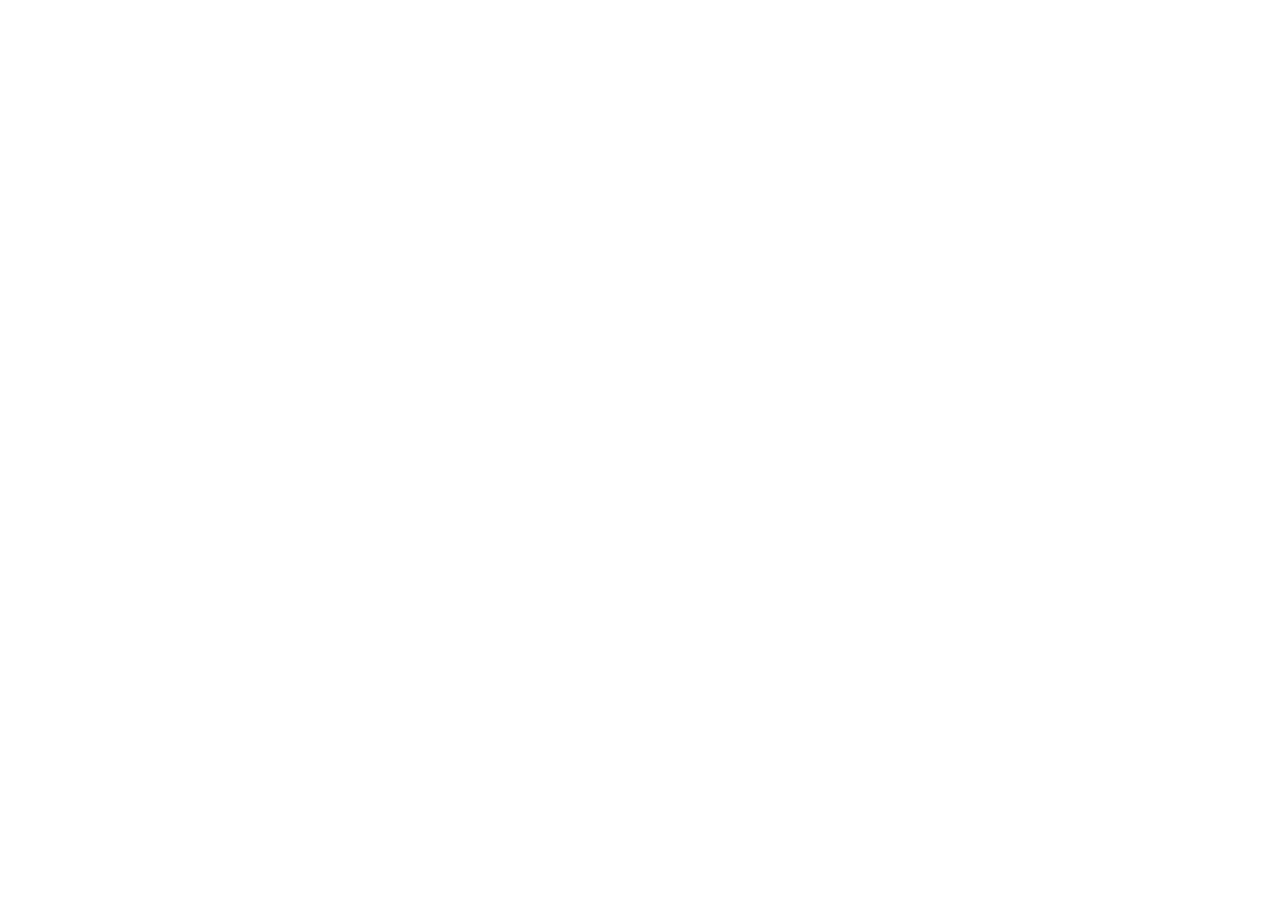
==== views/login.html @ 3dc3d0f7 "1" ====
<!DOCTYPE html>
<html lang="pt">
<head>
    <meta charset="UTF-8">
    <meta name="viewport" content="width=device-width, initial-scale=1.0">
    <title>Document</title>
</head>

<body>
    
</body>
</html>
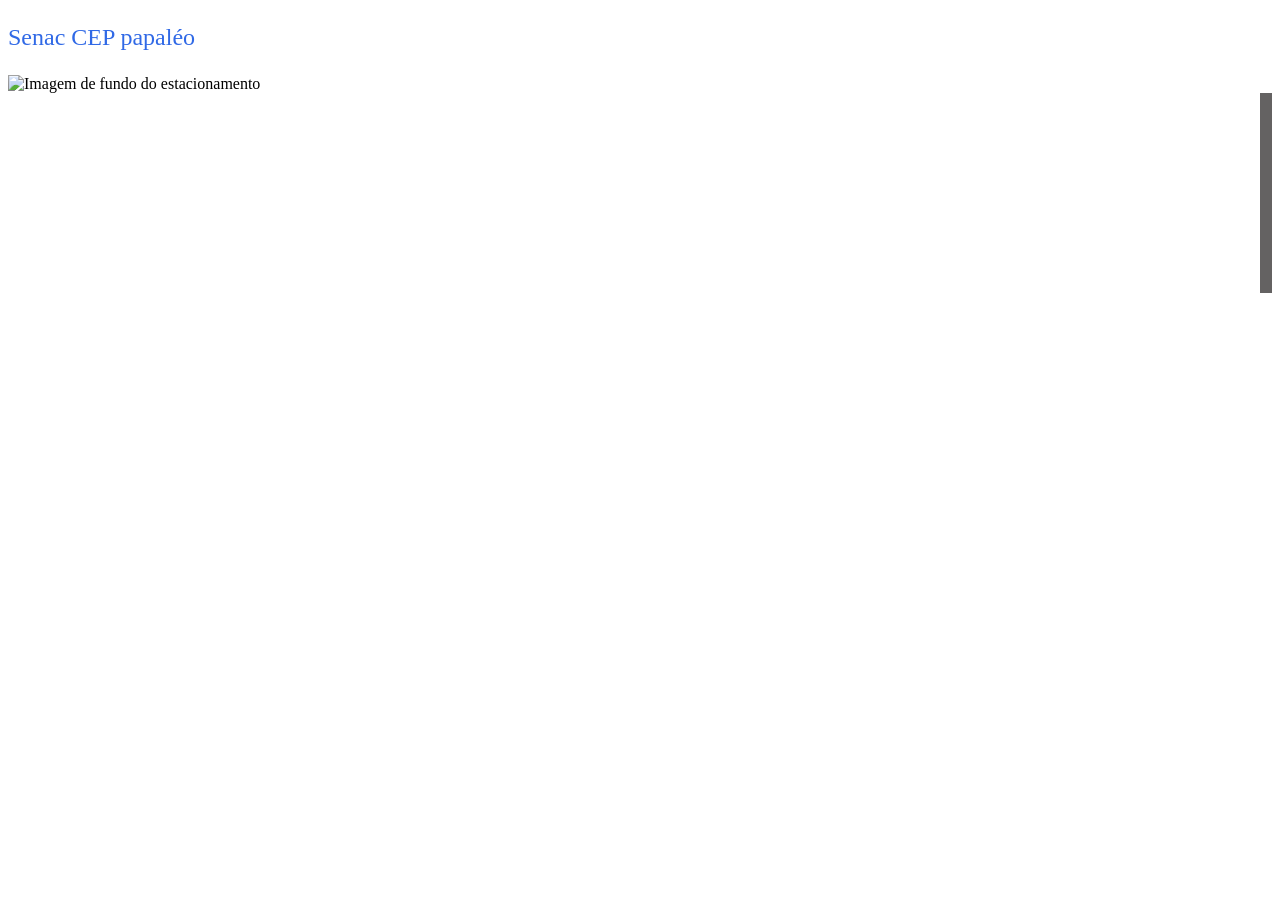
==== commit 1844c245: "login" ====
--- a/views/login.html
+++ b/views/login.html
@@ -1,12 +1,22 @@
 <!DOCTYPE html>
 <html lang="pt">
 <head>
+    <style>
+        #linha-vertical {
+    height: 200px;
+    border-right: 12px solid rgb(100, 98, 98);
+}
+        
+    </style>
     <meta charset="UTF-8">
     <meta name="viewport" content="width=device-width, initial-scale=1.0">
-    <title>Document</title>
+    <title>estracionamento</title>
 </head>
+<body>
 
-<body>
-    
+    <p style="color: #3069e6;; font-size: 24px;"> Senac CEP papaléo</p>
+<img style="width: max; height:max-content;" src="C:\Users\62543886\Documents\GitHub\estacionamento-jorge-cunha\Assets - projeto estacionamento\Professional parking facility background.png" alt="Imagem de fundo do estacionamento">
+<div id="linha-vertical"></div>
+
 </body>
 </html>
